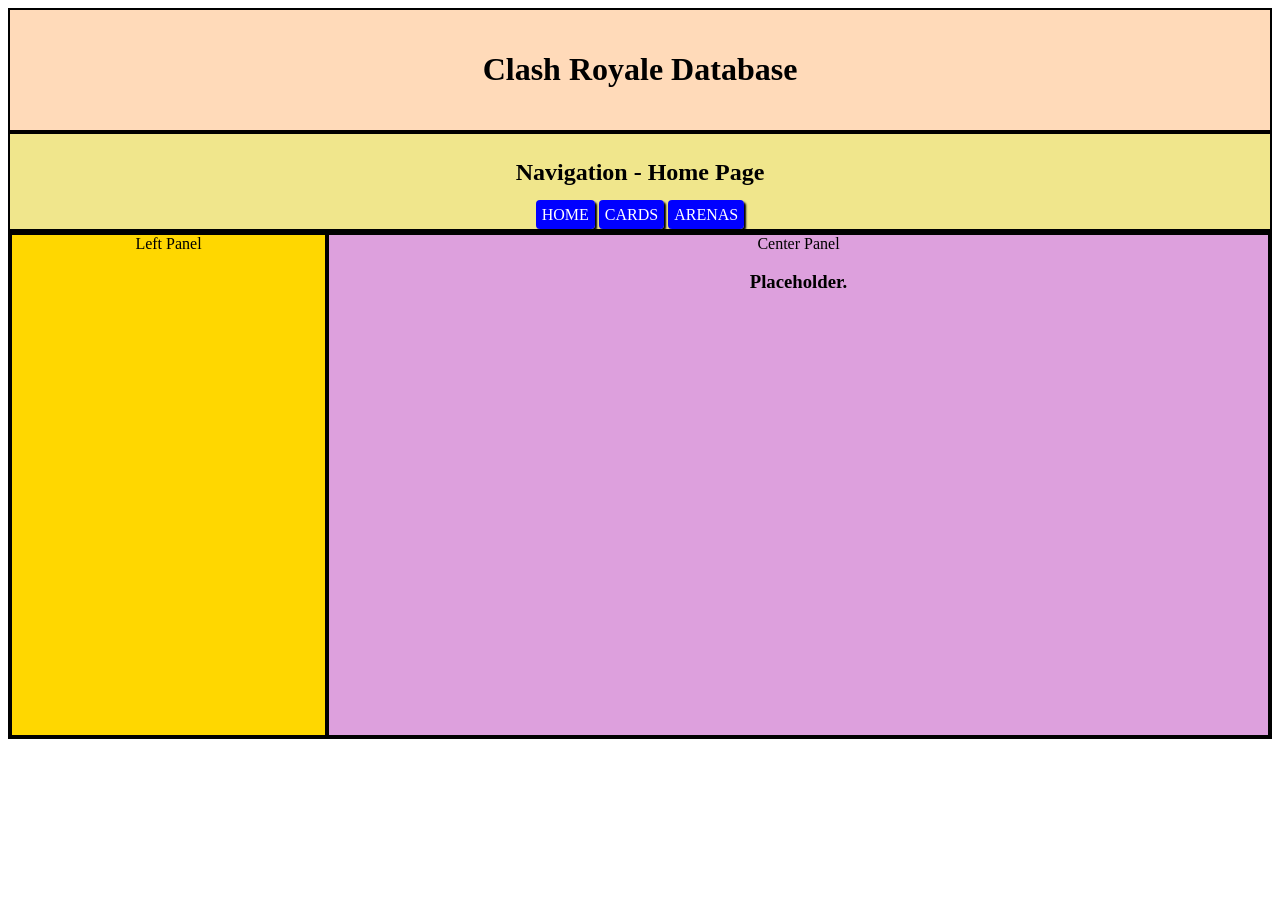
==== Royale Website/index.html @ a194a140 "cr" ====
<!DOCTYPE html>
<html>
  <head>
    <title>Clash Royale Database</title>
    <link href="style.css" rel="stylesheet" type="text/css" />   
    <script src="script.js"></script>
  </head>

  <body onload="init()">
   <div>
      <div id="header">
        <h1>Clash Royale Database</h1>
      </div>

      <nav id='nav'>
        <h2>Navigation - Home Page</h2>

        <a href="index.html" class="button">HOME</a>   
        <a href="cards.html" class="button">CARDS</a> 
        <a href="arenas.html" class="button">ARENAS</a>
      </nav>
  
      <div class="container"> 
        <div class='panel'>
          Left Panel
        </div>
        
        <div id='centerpanel'>
          Center Panel
          <h3>
            Placeholder. 
        </div>

  </body>
</html>
---- Royale Website/style.css ----
#header{
  padding: 20px;
  text-align: center;
  border: solid 2px black;
  background-color:PeachPuff;
}

#nav{
  padding: 5px;
  text-align: center;
  border: solid 2px black;
  background-color:Khaki;
}

.container{
  display:flex;
  flex-wrap: wrap;
  text-align: center;
  border: solid 2px black;
}

.panel{
  flex:1;
  text-align: center;
  border: solid 2px black;
  min-height:500px;
  background-color:Gold;
}

#centerpanel{
  flex:3;
  text-align: center;
  border: solid 2px black;
  min-height:500px;
  background-color:Plum;
}

#foot{
  border: solid 2px black;
  background-color:PapayaWhip;
}

.card{
  flex:1;
  width:450px;
  margin:5px;
  padding:5px;
  border:1px solid black;
  text-align:center;
  background-color:#dedfe7;
}

h4{
  color:#0000ff;
}

.card p{
  font-size:17px;
  color: black;
  font-family:verdana;
  font-style:italic;
}
.card div{
  font-weight: bold;
  text-decoration: underline;
  font-size:15px;
  color: black;
  font-family:verdana;
  font-style:italic;
}
.card di2{
  font-size:17px;
  color: black;
  font-family:verdana;
  font-style:italic;
}
.card img{
  width:75px;
  height:75px;
}
.button{
  text-decoration:none;
  background-color:blue;
  color:white;
  border-radius:4px;
  padding:6px;
  box-shadow:2px 2px 2px black;
}
.button:hover{
  background-color:cornflowerblue;
}
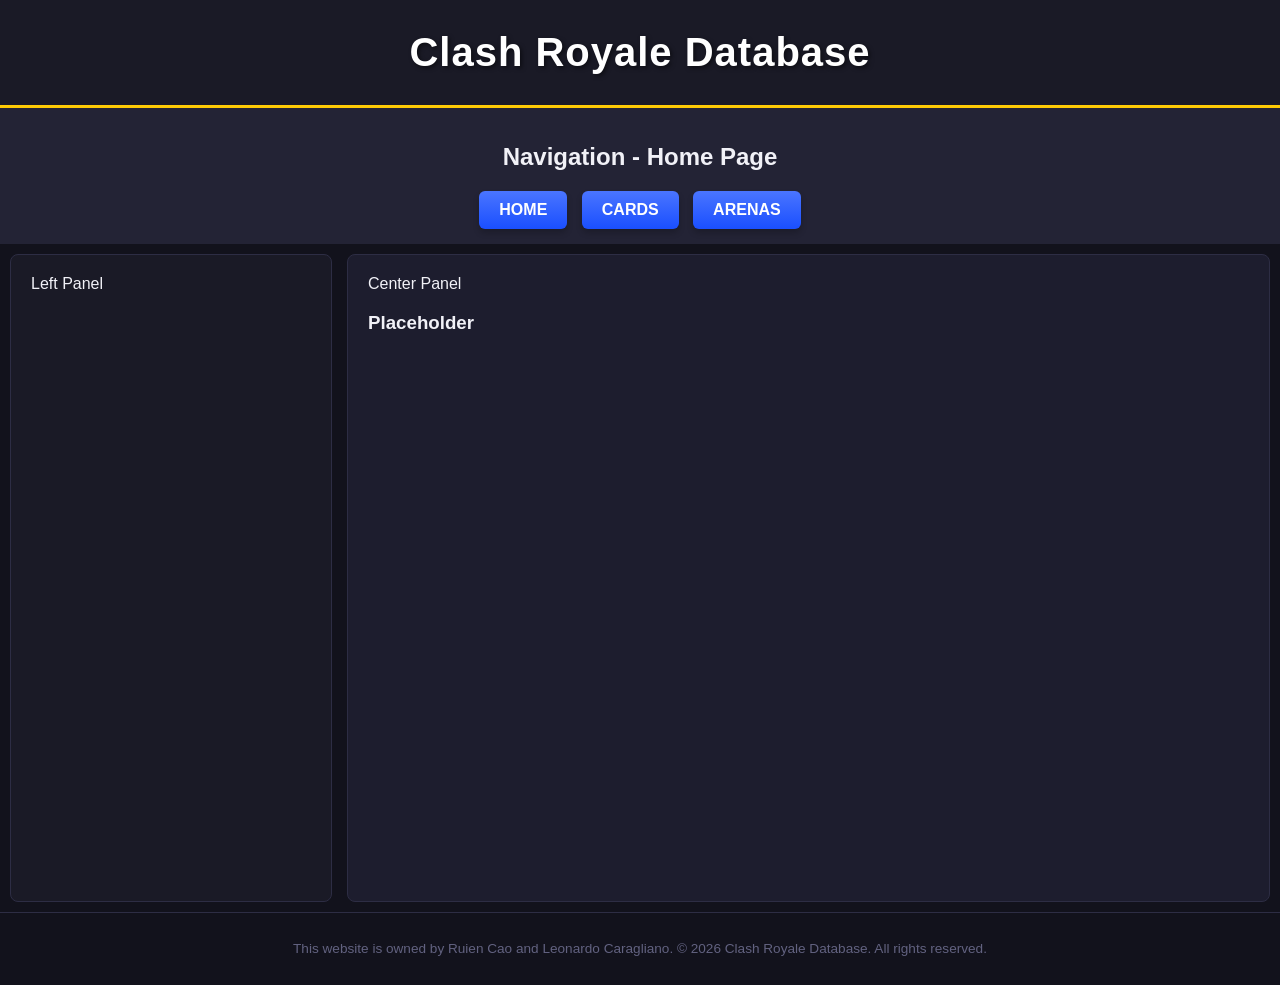
==== commit 3f47dcf4: "cr" ====
--- a/Royale Website/index.html
+++ b/Royale Website/index.html
@@ -27,9 +27,14 @@
         
         <div id='centerpanel'>
           Center Panel
-          <h3>
-            Placeholder. 
+          <h3>Placeholder</h3> 
         </div>
-
+      </div>
+      
+      <div id="foot">
+        <p>This website is owned by Ruien Cao and Leonardo Caragliano. © 2026 Clash Royale Database. All rights reserved.</p>
+      </div>
+    </div>
+  
   </body>
 </html>
--- a/Royale Website/style.css
+++ b/Royale Website/style.css
@@ -1,91 +1,86 @@
+body{
+  margin: 0;
+  padding: 0;
+  font-family: 'Segoe UI', Tahoma, Geneva, Verdana, sans-serif;
+  background-color: #12121c;
+  color: #f1f1f7;
+}
+
 #header{
-  padding: 20px;
+  padding: 30px 20px;
   text-align: center;
-  border: solid 2px black;
-  background-color:PeachPuff;
+  background-color: #1a1a26;
+  border-bottom: 3px solid #ffcb05;
+}
+
+#header h1{
+  margin: 0;
+  font-size: 2.5rem;
+  letter-spacing: 1px;
+  color: #ffffff;
+  text-shadow: 2px 2px 4px rgba(0, 0, 0, 0.5);
 }
 
 #nav{
-  padding: 5px;
+  padding: 15px;
   text-align: center;
-  border: solid 2px black;
-  background-color:Khaki;
+  background-color: #232335;
+  box-shadow: 0 4px 6px rgba(0, 0, 0, 0.2);
 }
 
 .container{
-  display:flex;
-  flex-wrap: wrap;
-  text-align: center;
-  border: solid 2px black;
+  display: flex;
+  height: 72vh; 
+  background-color: #12121c;
+  padding: 10px;
+  gap: 15px;
 }
 
 .panel{
-  flex:1;
-  text-align: center;
-  border: solid 2px black;
-  min-height:500px;
-  background-color:Gold;
+  flex: 1;
+  max-width: 280px;
+  padding: 20px;
+  text-align: left; 
+  background-color: #1a1a26;
+  border-radius: 8px;
+  border: 1px solid #2d2d44;
 }
 
 #centerpanel{
-  flex:3;
-  text-align: center;
-  border: solid 2px black;
-  min-height:500px;
-  background-color:Plum;
+  flex: 3;
+  padding: 20px;
+  background-color: #1d1d2e;
+  border-radius: 8px;
+  border: 1px solid #2d2d44;
+  height: 100%;
+  box-sizing: border-box;
+}
+
+.button{
+  display: inline-block;
+  text-decoration: none;
+  background: linear-gradient(to bottom, #4a75ff, #1a4fff);
+  color: white;
+  font-weight: bold;
+  border-radius: 6px;
+  padding: 10px 20px;
+  margin: 0 5px;
+  box-shadow: 0 4px 6px rgba(0, 0, 0, 0.2);
+  transition: all 0.2s ease;
+  cursor: pointer;
+  border: none;
+}
+
+.button:hover{
+  transform: translateY(-1px);
+  box-shadow: 0 6px 12px rgba(74, 117, 255, 0.3);
 }
 
 #foot{
-  border: solid 2px black;
-  background-color:PapayaWhip;
-}
-
-.card{
-  flex:1;
-  width:450px;
-  margin:5px;
-  padding:5px;
-  border:1px solid black;
-  text-align:center;
-  background-color:#dedfe7;
-}
-
-h4{
-  color:#0000ff;
-}
-
-.card p{
-  font-size:17px;
-  color: black;
-  font-family:verdana;
-  font-style:italic;
-}
-.card div{
-  font-weight: bold;
-  text-decoration: underline;
-  font-size:15px;
-  color: black;
-  font-family:verdana;
-  font-style:italic;
-}
-.card di2{
-  font-size:17px;
-  color: black;
-  font-family:verdana;
-  font-style:italic;
-}
-.card img{
-  width:75px;
-  height:75px;
-}
-.button{
-  text-decoration:none;
-  background-color:blue;
-  color:white;
-  border-radius:4px;
-  padding:6px;
-  box-shadow:2px 2px 2px black;
-}
-.button:hover{
-  background-color:cornflowerblue;
+  padding: 15px;
+  text-align: center;
+  background-color: #12121c;
+  border-top: 1px solid #2d2d44;
+  font-size: 0.85rem;
+  color: #626280;
 }
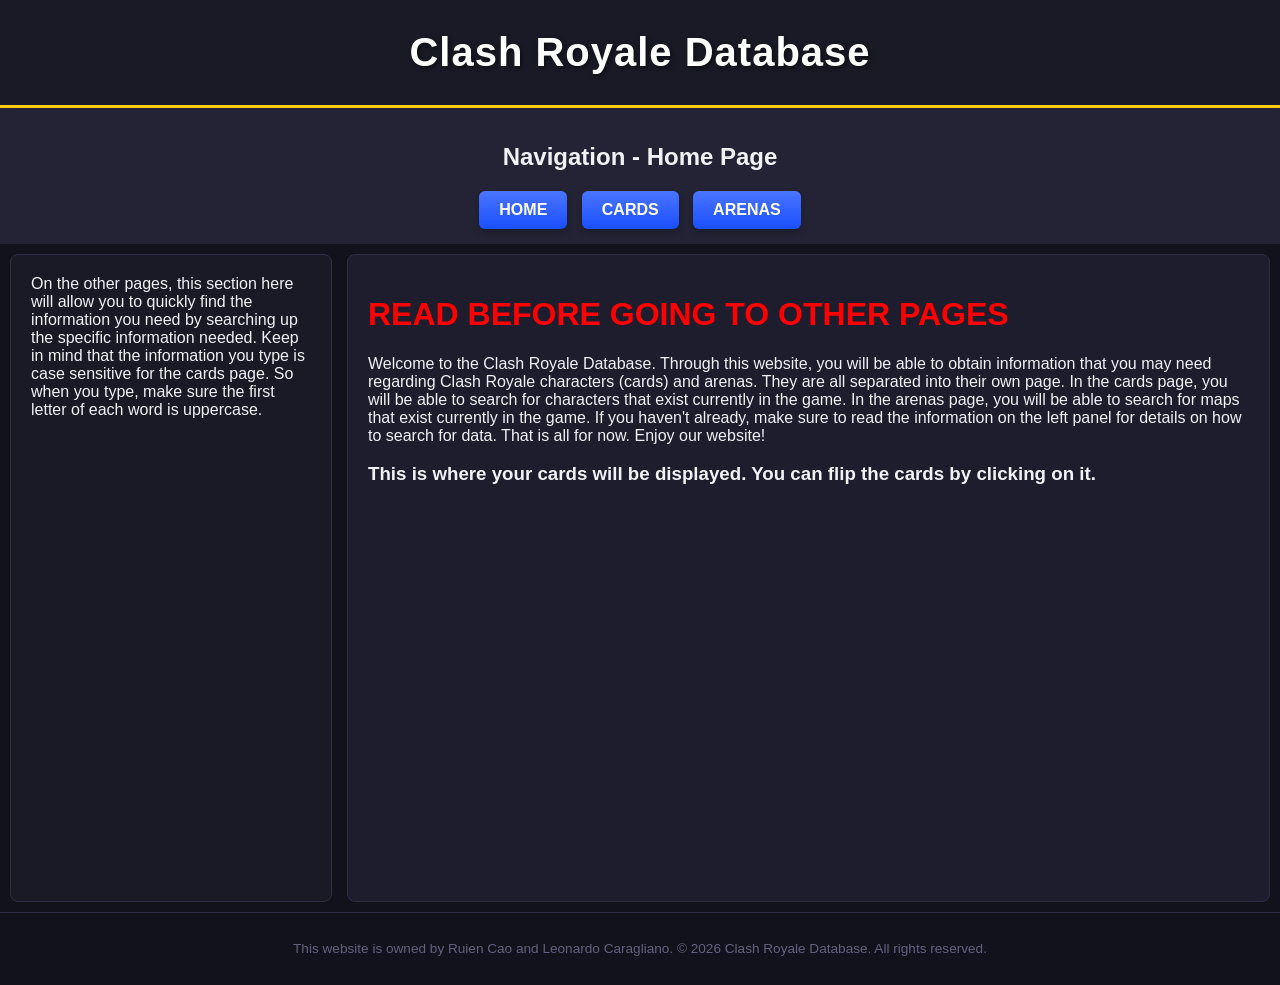
==== commit e1e638ba: "cr" ====
--- a/Royale Website/index.html
+++ b/Royale Website/index.html
@@ -22,12 +22,15 @@
   
       <div class="container"> 
         <div class='panel'>
-          Left Panel
+          On the other pages, this section here will allow you to quickly find the information you need by searching up the specific information needed. Keep in mind that the information you type is case sensitive for the cards page. So when you type, make sure the first letter of each word is uppercase.
         </div>
         
         <div id='centerpanel'>
-          Center Panel
-          <h3>Placeholder</h3> 
+          <h1>READ BEFORE GOING TO OTHER PAGES</h1>
+          Welcome to the Clash Royale Database. Through this website, you will be able to obtain information that you may need regarding Clash Royale characters (cards) and arenas.
+          They are all separated into their own page. In the cards page, you will be able to search for characters that exist currently in the game. In the arenas page, you will be able to search for maps that exist currently in the game.
+          If you haven't already, make sure to read the information on the left panel for details on how to search for data. That is all for now. Enjoy our website!
+          <h3>This is where your cards will be displayed. You can flip the cards by clicking on it.</h3> 
         </div>
       </div>
       
--- a/Royale Website/style.css
+++ b/Royale Website/style.css
@@ -56,6 +56,10 @@
   box-sizing: border-box;
 }
 
+#centerpanel h1{
+  color:red;
+}
+
 .button{
   display: inline-block;
   text-decoration: none;
